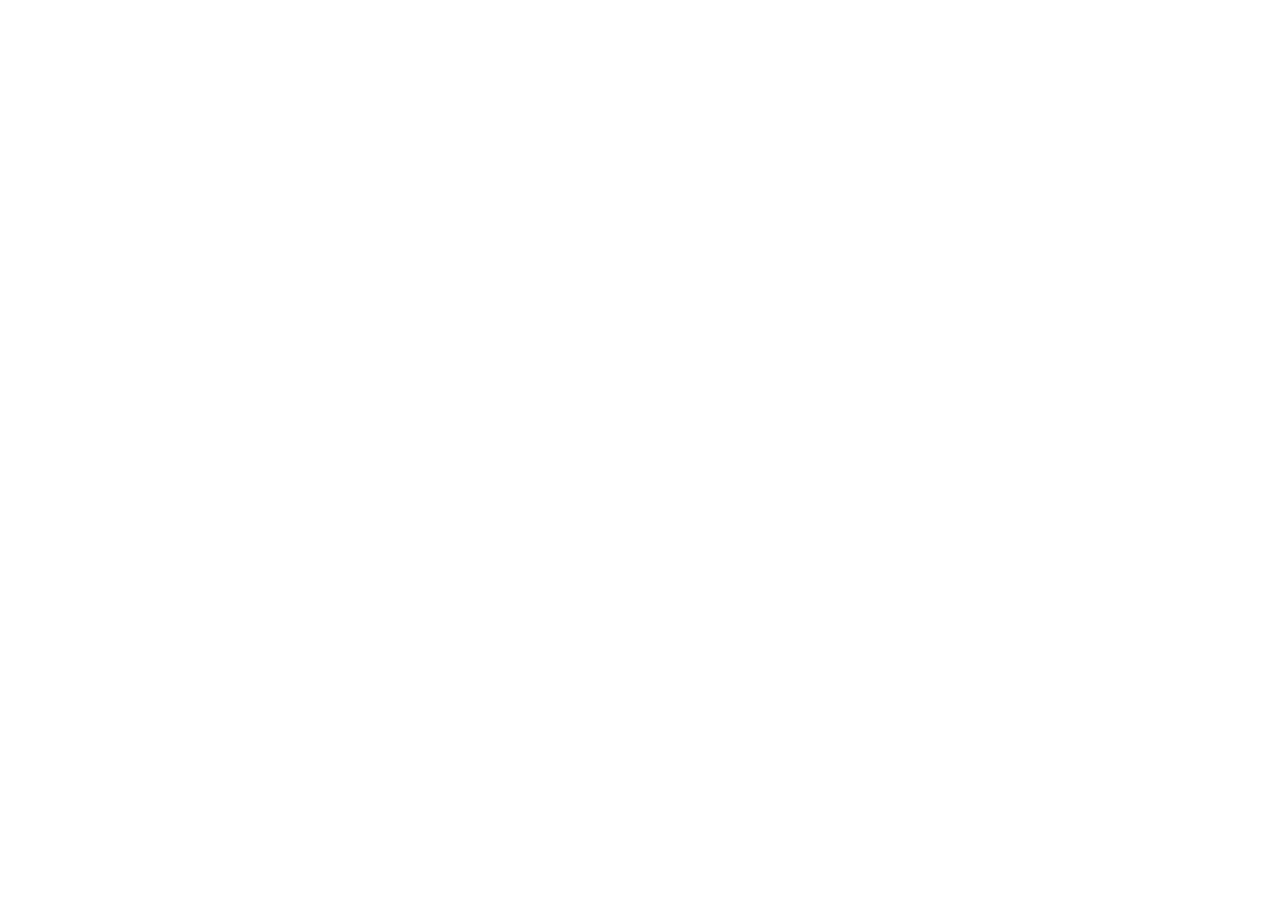
==== scriprt.html @ 4f0369f5 "nhe" ====
<!DOCTYPE html>
<html lang="pt-br"></html>
 <head>
    <meta charset="=UTF-8"
    <meta name="viewport" content="width=device-width,  initial-scale=1.0">
    <title>Metas do meu ano de2026</title>
    <link rel="styleeshet" href="stley.css">
 </head>

 <body>


 </body>
</html>
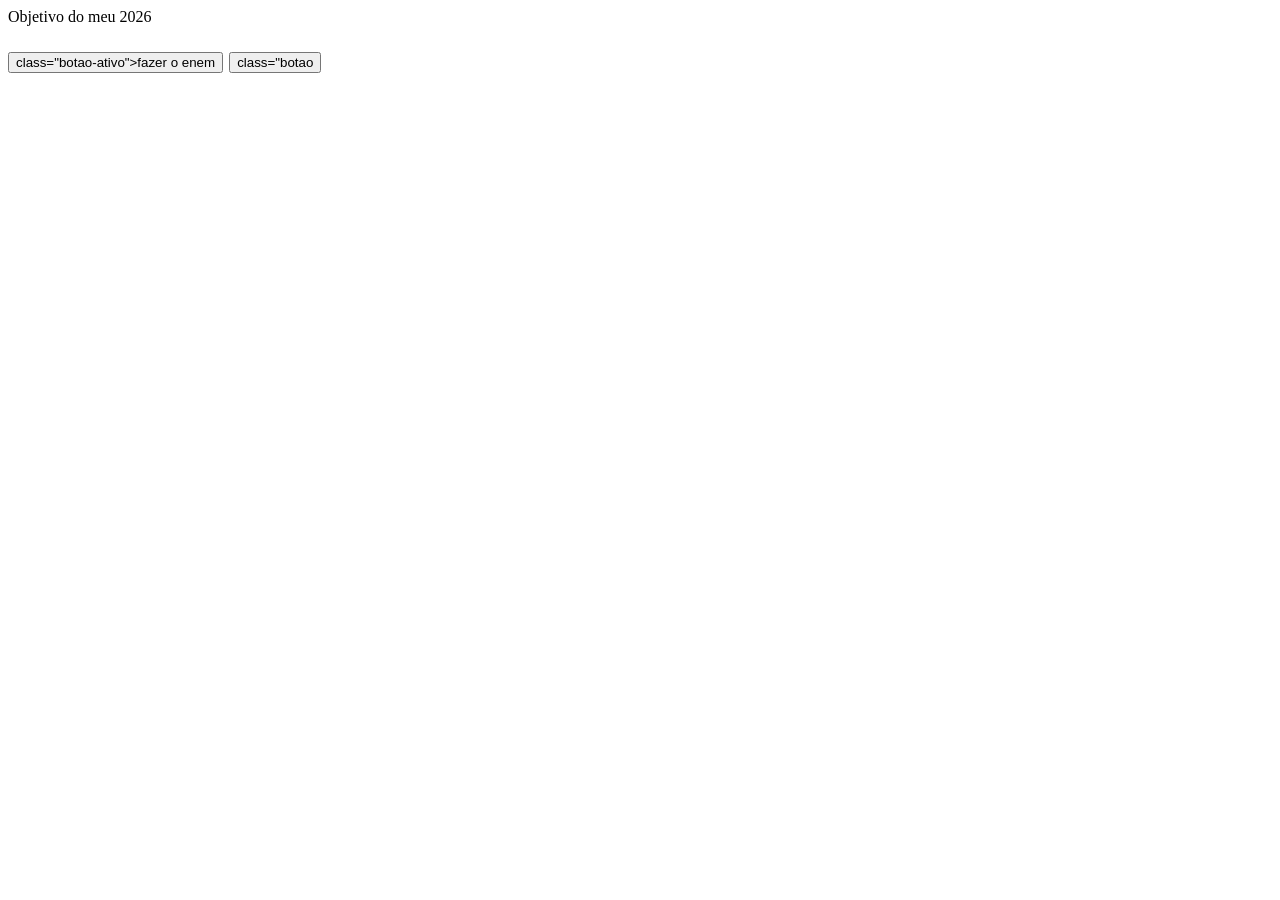
==== commit 417c91b0: "hjhj" ====
--- a/scriprt.html
+++ b/scriprt.html
@@ -8,7 +8,11 @@
  </head>
 
  <body>
-
-
+  <section class="conteudo pricipal"
+    <h2 class="titulo_pricipal">Objetivo do meu 2026<h2>
+        <div class="conteudo">
+        </div class="botoes">
+        <button> class="botao-ativo">fazer o enem</button>
+        <button> class="botao</button>
  </body>
 </html>
